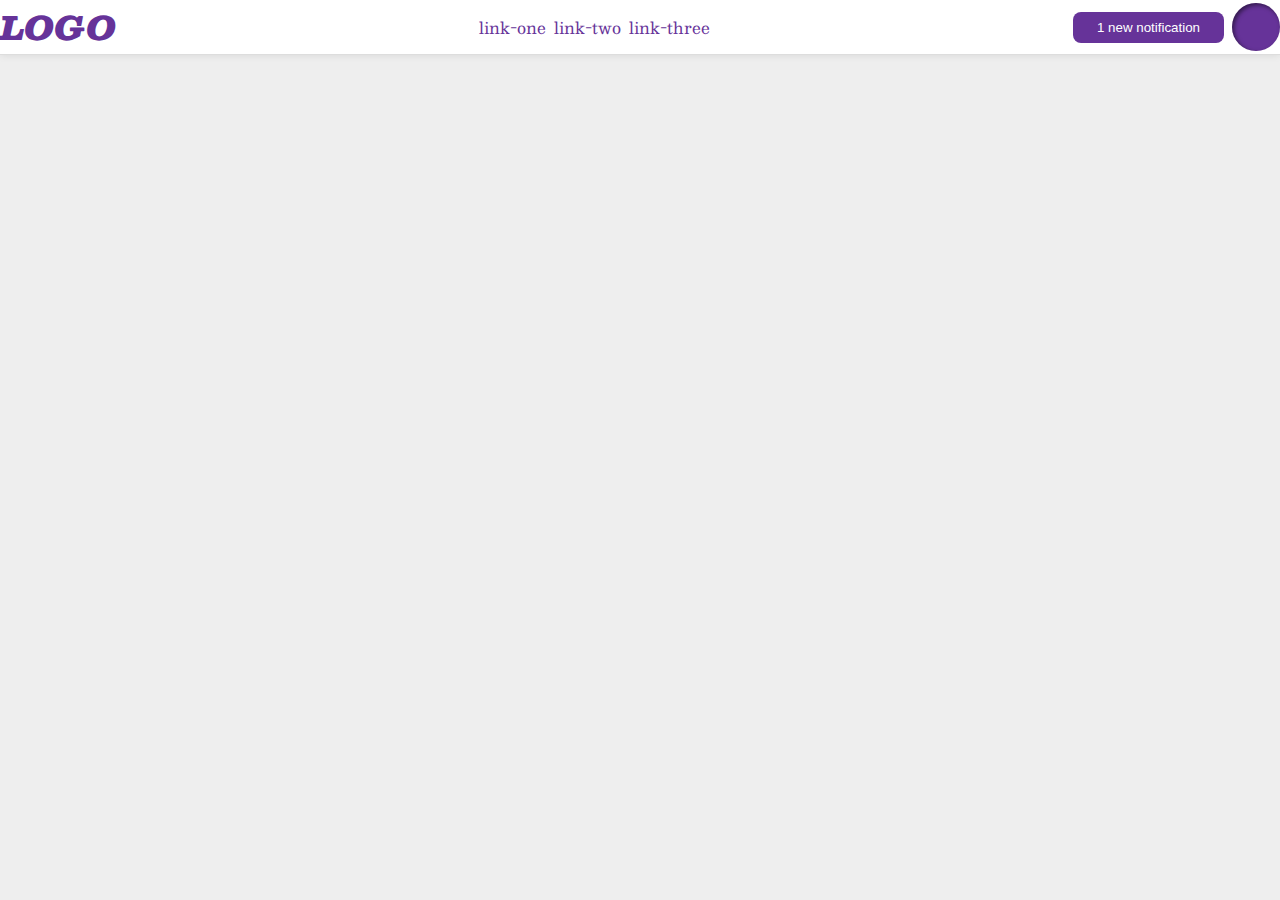
==== foundations/flex/03-flex-header-2/index.html @ b891a70d "Create group style" ====
<!DOCTYPE html>
<html lang="en">
  <head>
    <meta charset="UTF-8">
    <meta http-equiv="X-UA-Compatible" content="IE=edge">
    <meta name="viewport" content="width=device-width, initial-scale=1.0">
    <title>Flex Header 2</title>
    <link rel="stylesheet" href="style.css">
  </head>
  <body>
    <div class="header">
      <div class="logo">
        LOGO
      </div>
      <ul class="links">
        <li><a href="https://google.com">link-one</a></li>
        <li><a href="https://google.com">link-two</a></li>
        <li><a href="https://google.com">link-three</a></li>
      </ul>
      <div class="group">
        <button class="notifications">
          1 new notification
        </button>
        <div class="profile-image"></div>
      </div>
      
    </div>
  </body>
</html>
---- foundations/flex/03-flex-header-2/style.css ----
/* this is some magical font-importing.  
you'll learn about it later. */
@import url('https://fonts.googleapis.com/css2?family=Besley:ital,wght@0,400;1,900&display=swap');

body {
  margin: 0;
  background: #eee;
  font-family: Besley, serif;
}

.header {
  background: white;
  border-bottom: 1px solid #ddd;
  box-shadow: 0 0 8px rgba(0,0,0,.1);
  display: flex;
  justify-content: space-between;
  align-items: center;
}

.group {
  display: flex;
  align-items: center;
  gap: 8px;
}

.profile-image {
  background: rebeccapurple;
  box-shadow: inset 2px 2px 4px rgba(0,0,0,.5);
  border-radius: 50%;
  width: 48px;
  height: 48px;
  flex-shrink: 0;
}

.logo {
  color: rebeccapurple;
  font-size: 32px;
  font-weight: 900;
  font-style: italic;
}

button {
  border: none;
  border-radius: 8px;
  background: rebeccapurple;
  color: white;
  padding: 8px 24px;
}

a {
  /* this removes the line under our links */
  text-decoration: none;
  color: rebeccapurple;
}

ul {
  list-style-type: none;
  display: flex;
  padding: 0px;
  margin: 0px;
  gap: 8px;
}
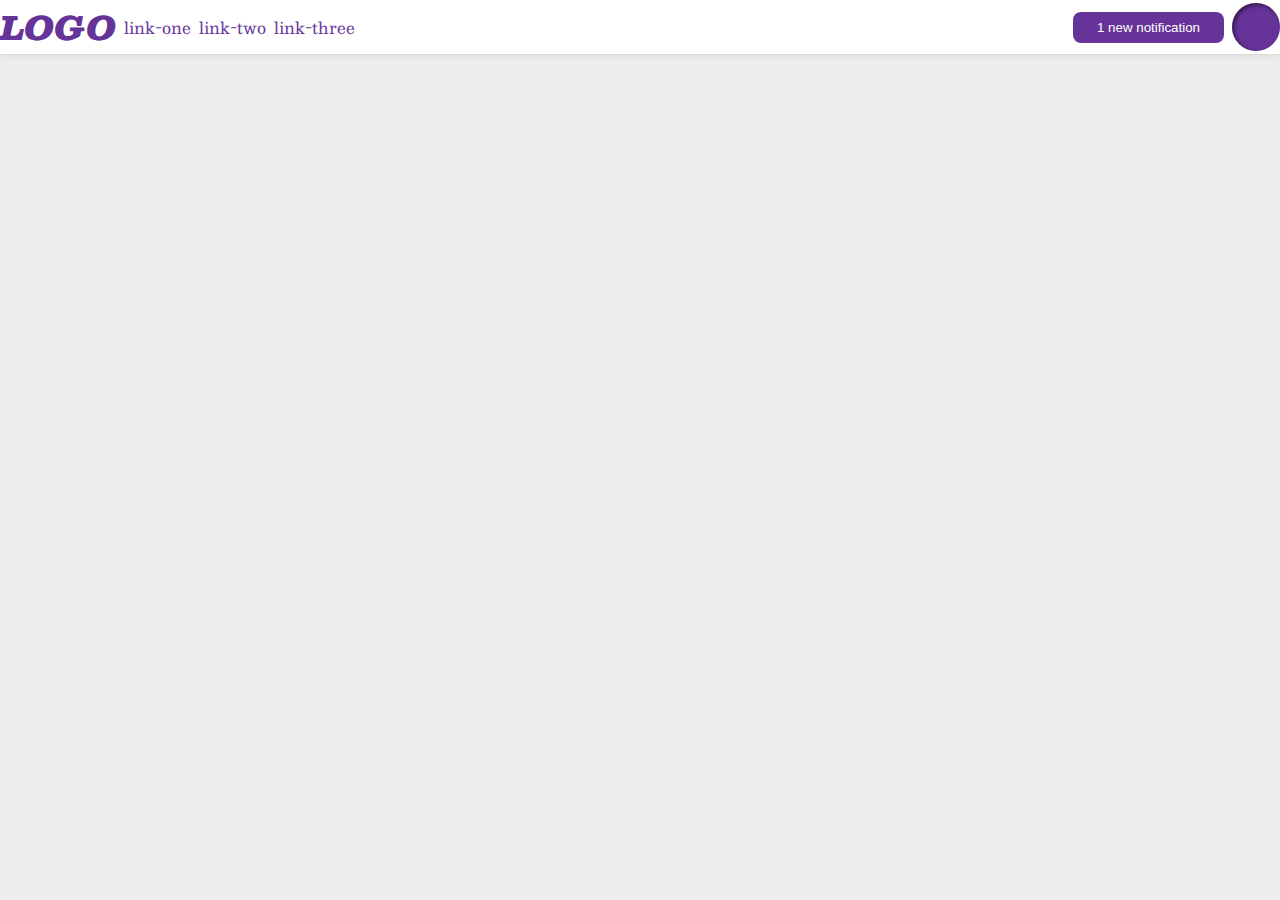
==== commit 4668e365: "Group Logo and Links into a new div" ====
--- a/foundations/flex/03-flex-header-2/index.html
+++ b/foundations/flex/03-flex-header-2/index.html
@@ -9,14 +9,17 @@
   </head>
   <body>
     <div class="header">
-      <div class="logo">
-        LOGO
+      <div class="group">
+        <div class="logo">
+          LOGO
+        </div>
+        <ul class="links">
+          <li><a href="https://google.com">link-one</a></li>
+          <li><a href="https://google.com">link-two</a></li>
+          <li><a href="https://google.com">link-three</a></li>
+        </ul>
       </div>
-      <ul class="links">
-        <li><a href="https://google.com">link-one</a></li>
-        <li><a href="https://google.com">link-two</a></li>
-        <li><a href="https://google.com">link-three</a></li>
-      </ul>
+      
       <div class="group">
         <button class="notifications">
           1 new notification
